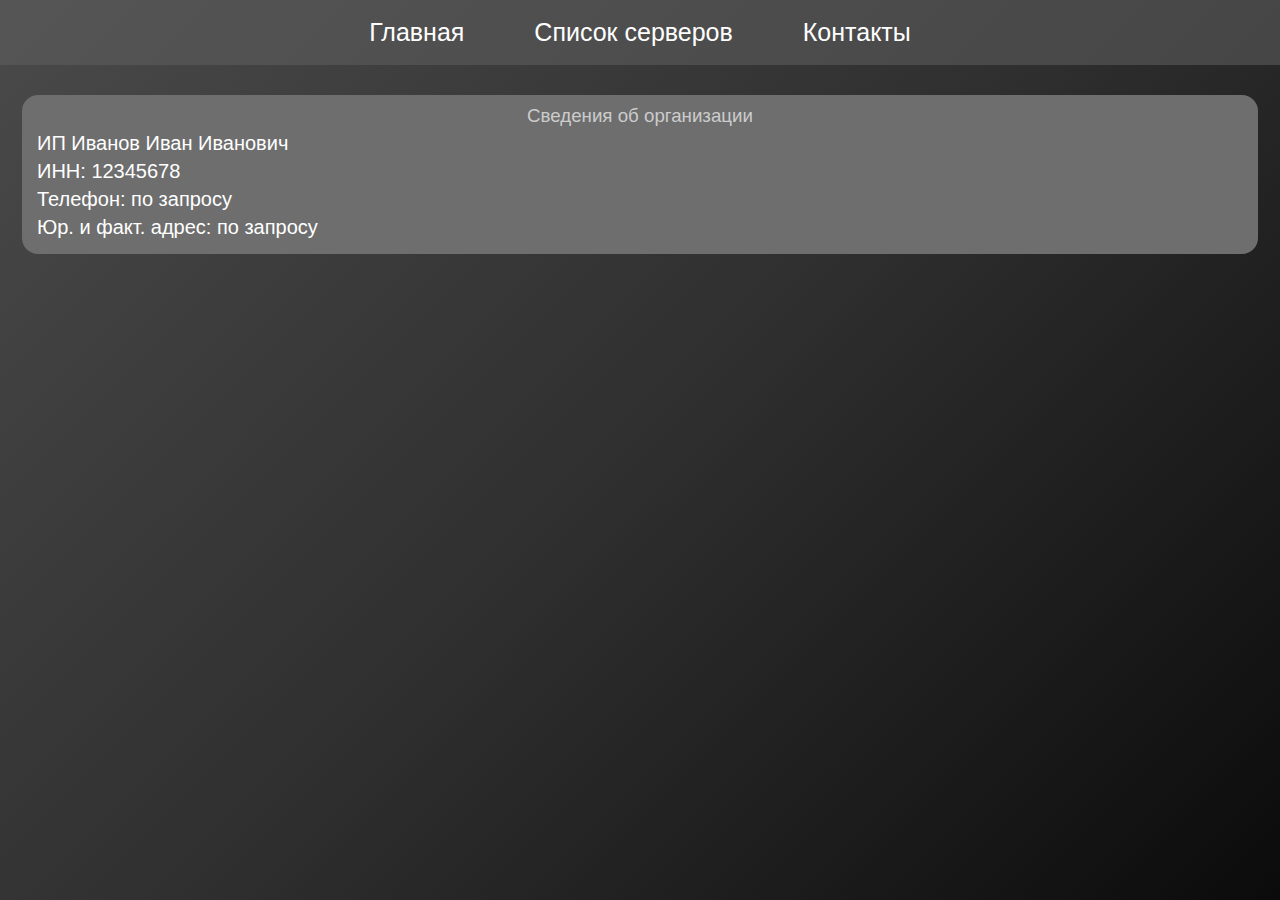
==== contacts.html @ fd435085 "Добавлены контакты, обновлен список серверов и главная страница" ====
<html>
<header>
	<title>Minecraft Server Monitoring</title>
	<link rel="stylesheet" type="text/css" href="style.css"/>
</header>    
<body>
	<ul class="navbar">
		<li class="navbar__button"><a href="index.html">Главная</a></li>
		<li class="navbar__button"><a href="servers.html">Список серверов</a></li>
		<li class="navbar__button"><a href="contacts.html">Контакты</a></li>
	</ul>

	<div class="contacts_pad">
		<h3 class="contacts_pad__header">Сведения об организации</h2>

		<div class="contacts_pad__infocard">
			ИП Иванов Иван Иванович
		</div>

		<div class="contacts_pad__infocard">
			ИНН: 12345678
		</div>

		<div class="contacts_pad__infocard">
			Телефон: по запросу
		</div>

		<div class="contacts_pad__infocard">
			Юр. и факт. адрес: по запросу
		</div>
	</div>
</body>
</html>
---- style.css ----
body, html {
	margin: 0;
	padding: 0;
	width: 100%;
	height: 100%;
	max-width: 100%;
}

body {
	background: linear-gradient(135deg, rgb(74,74,74) 0%, rgb(47,47,47) 50%, rgb(11,11,11) 100%);
	overflow-x: hidden;
}

.home_header {
	color: white;
	text-align: center;
	margin: 15px;

	font-family: Arial, Helvetica, sans-serif;
}

.navbar {
	width: 100%;
	height: 45px;
	margin: 0;
	padding: 10px 0;
	background: linear-gradient(135deg, rgb(85,85,85) 0%, rgb(70,70,70) 100%);

	display: flex;
	align-items: center;
	justify-content: center;
}

.navbar__button {
	list-style: none;
	background-color: rgba(0, 0, 0, 0);
	color: white;
	border: 0;

	font-family: sans-serif;
	font-size: 25px;

	cursor: pointer;

	transition: text-shadow 0.2s;

	margin: 0px 35px;
}

.navbar__button:hover {
	color: rgb(230, 230, 230);
	text-shadow: white 1px -1px;

	transition: text-shadow 0.2s;
}

.navbar__button > a {
	color: white;
	text-decoration: none;
}

.server-list {
	width: 100%;
	/* height: 100%; */

	display: flex;
	flex-direction: column;
	align-items: center;
	justify-content: flex-start;
}

.server-list__server {
	width: 95%;
	height: 64px;
	margin: 15px;
	padding: 15px;
	
	border-radius: 10px;

	background-color: rgb(110, 110, 110);
	color: white;
	transition: background-color 0.2s, color 0.2s;

	display: flex;
	flex-direction: column;
	flex-wrap: wrap;
	justify-content: center;
}

.server-list__server:hover {
	background-color: rgb(210, 210, 210);
	color: black;
	transition: background-color 0.2s, color 0.2s;
}

.server-list__server__name {
	font-family: Arial, Helvetica, sans-serif;
	font-size: 20px;
	font-weight: 500px;

	margin: 0;
	align-self: flex-start;
}

.server-list__server__status_online {
	align-self: flex-end;
	filter: drop-shadow(0px 0px 8px #4de048);
}

.server-list__server__status_offline {
	align-self: flex-end;
	filter: drop-shadow(0px 0px 8px #e04848);
}

.contacts_pad {
	width: 95%;
	min-height: 128px;

	margin: 30px auto;
	padding: 10px;

	background-color: rgb(110, 110, 110);
	border-radius: 16px;
}

.contacts_pad__header {
	margin: 0;
	font-family: Arial, Helvetica, sans-serif;
	font-weight: 100;
	color: rgb(204, 204, 204);
	text-align: center;
}

.contacts_pad__infocard {
	font-family: Arial, Helvetica, sans-serif;
	font-weight: 500;
	font-size: 20px;
	color: white;

	margin: 5px;
}
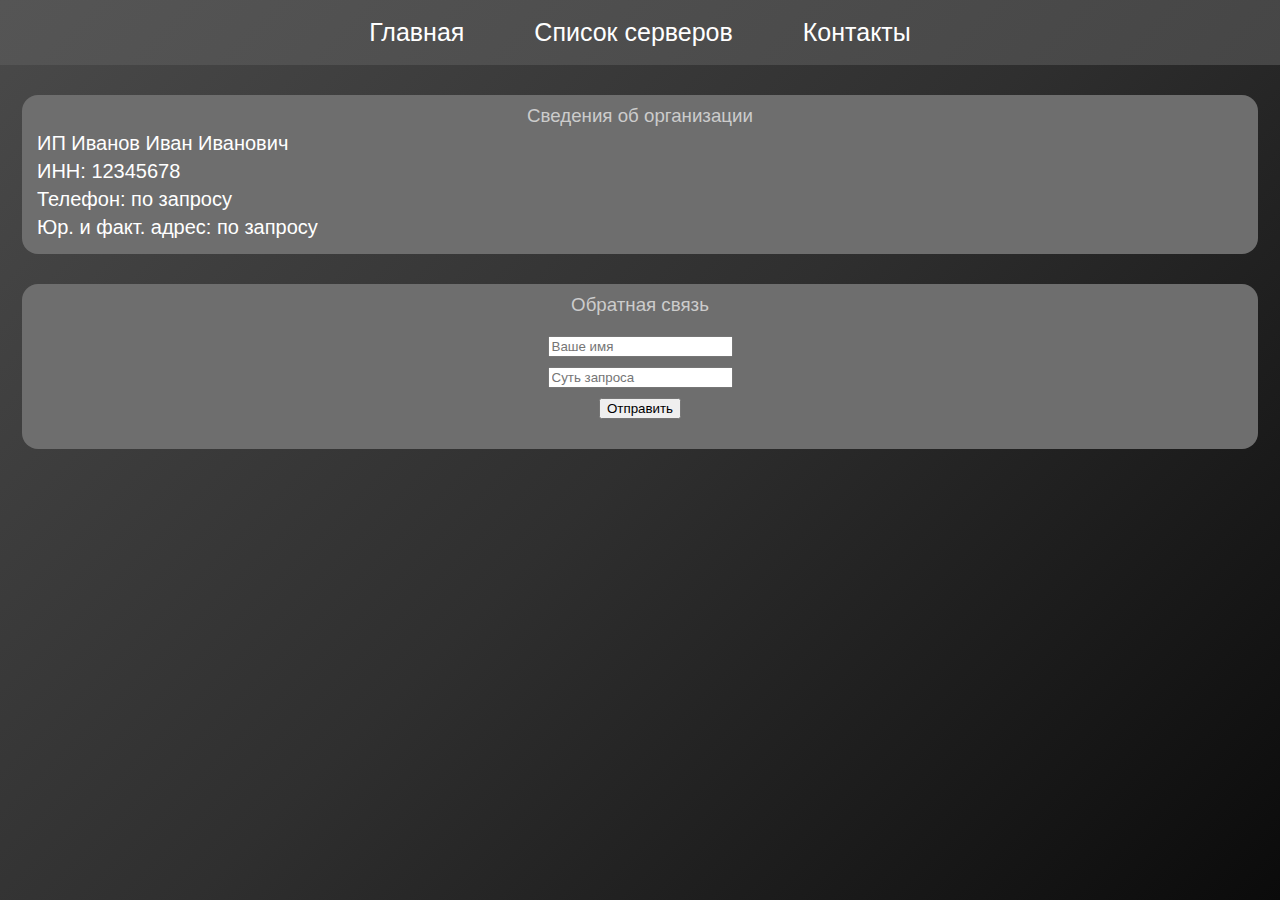
==== commit 6a7b9179: "еще обновление" ====
--- a/contacts.html
+++ b/contacts.html
@@ -29,5 +29,29 @@
 			Юр. и факт. адрес: по запросу
 		</div>
 	</div>
+
+	<div class="contacts_pad">
+		<h3 class="contacts_pad__header">Обратная связь</h2>
+
+		<form class="contacts_pad__form">
+			<input type="text" placeholder="Ваше имя">
+			<input type="text" placeholder="Суть запроса">
+			<input type="button" value="Отправить" onclick="reportSend()">
+		</form>
+	</div>
+
+	<div id="modalbg" class="modal">
+		<div class="modal-content">
+			<div class="modal-header">
+				<span class="close">×</span>
+				<h2>Уведомление</h2>
+			</div>
+	
+			<div class="modal-body" id="modalBody">
+			</div>
+		</div>
+	</div>
+
+	<script src="script.js"></script>
 </body>
 </html>--- a/style.css
+++ b/style.css
@@ -17,6 +17,12 @@
 	margin: 15px;
 
 	font-family: Arial, Helvetica, sans-serif;
+}
+
+.home_img {
+	display: block;
+	margin: 30px auto;
+	width: 25%;
 }
 
 .navbar {
@@ -138,4 +144,79 @@
 	color: white;
 
 	margin: 5px;
+}
+
+.contacts_pad__form {
+	margin: 15px;
+
+	display: flex;
+	flex-direction: column;
+	align-items: center;
+	justify-content: center;
+}
+
+.contacts_pad__form input {
+	margin: 5px;
+}
+
+.modal {
+	position: fixed;
+	width: 100%;
+	height: 100%;
+
+	margin: 0;
+	padding: 0;
+
+	top: 0;
+	left: 0;
+
+	display: none;
+	background-color: rgb(0,0,0);
+	background-color: rgba(0,0,0,0.5);
+	z-index: 1;
+	overflow: auto;
+
+	align-items: center;
+	justify-content: center;
+}
+
+.modal-content {
+	background-color: #b3b3b3;
+	border-radius: 16px;
+	padding: 15px;
+
+	min-width: 256px;
+
+	animation-name: animate;
+	animation-duration: 0.5s
+}
+
+.modal-header {
+	display: inline;
+	align-items: center;
+}
+
+.modal-header h2 {
+	margin: 0;
+	font-family: Arial, Helvetica, sans-serif;
+	font-weight: 500;
+}
+
+@keyframes animate {
+	from {top:-320px; opacity:0}
+	to {top:0; opacity:1}
+}
+
+.close {
+    color: rgb(175, 97, 97);
+    float: right;
+    font-size: 28px;
+    font-weight: bold;
+}
+
+.close:hover,
+.close:focus {
+    color: #7a3131;
+    text-decoration: none;
+    cursor: pointer;
 }